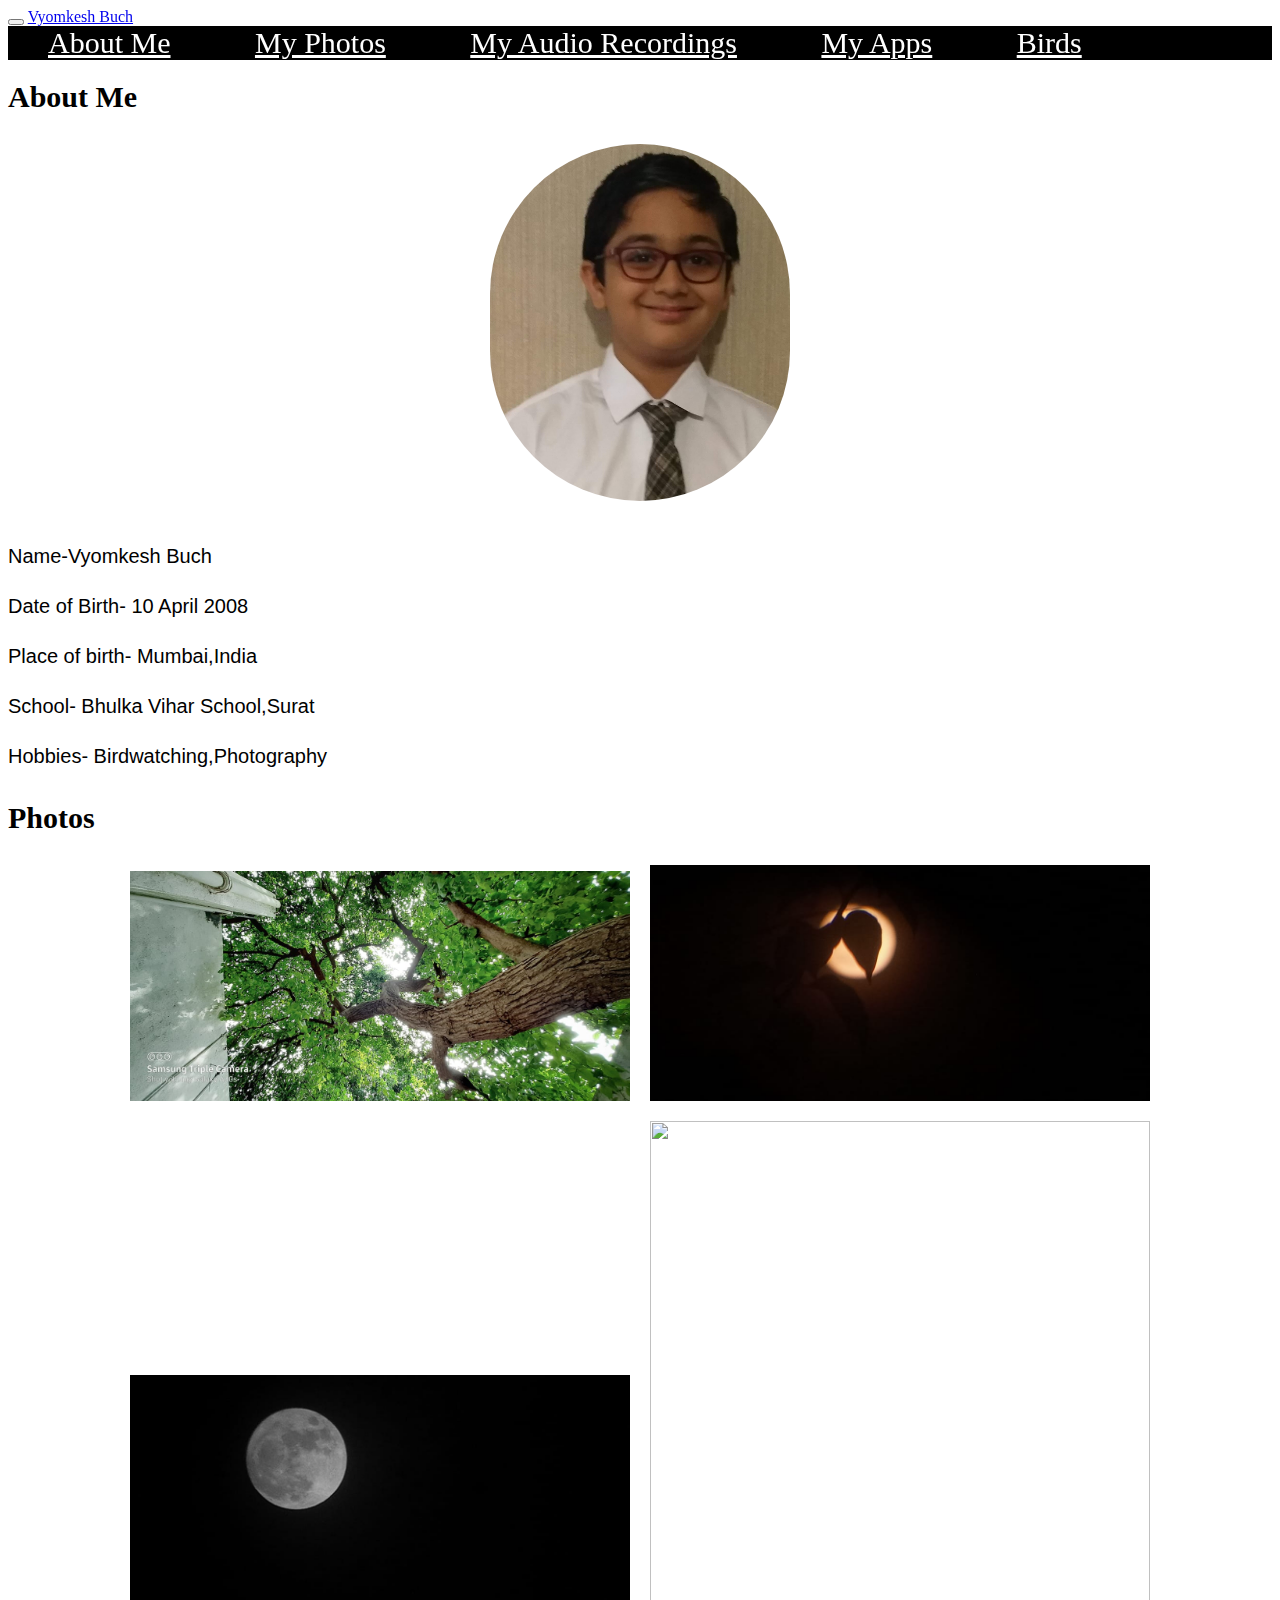
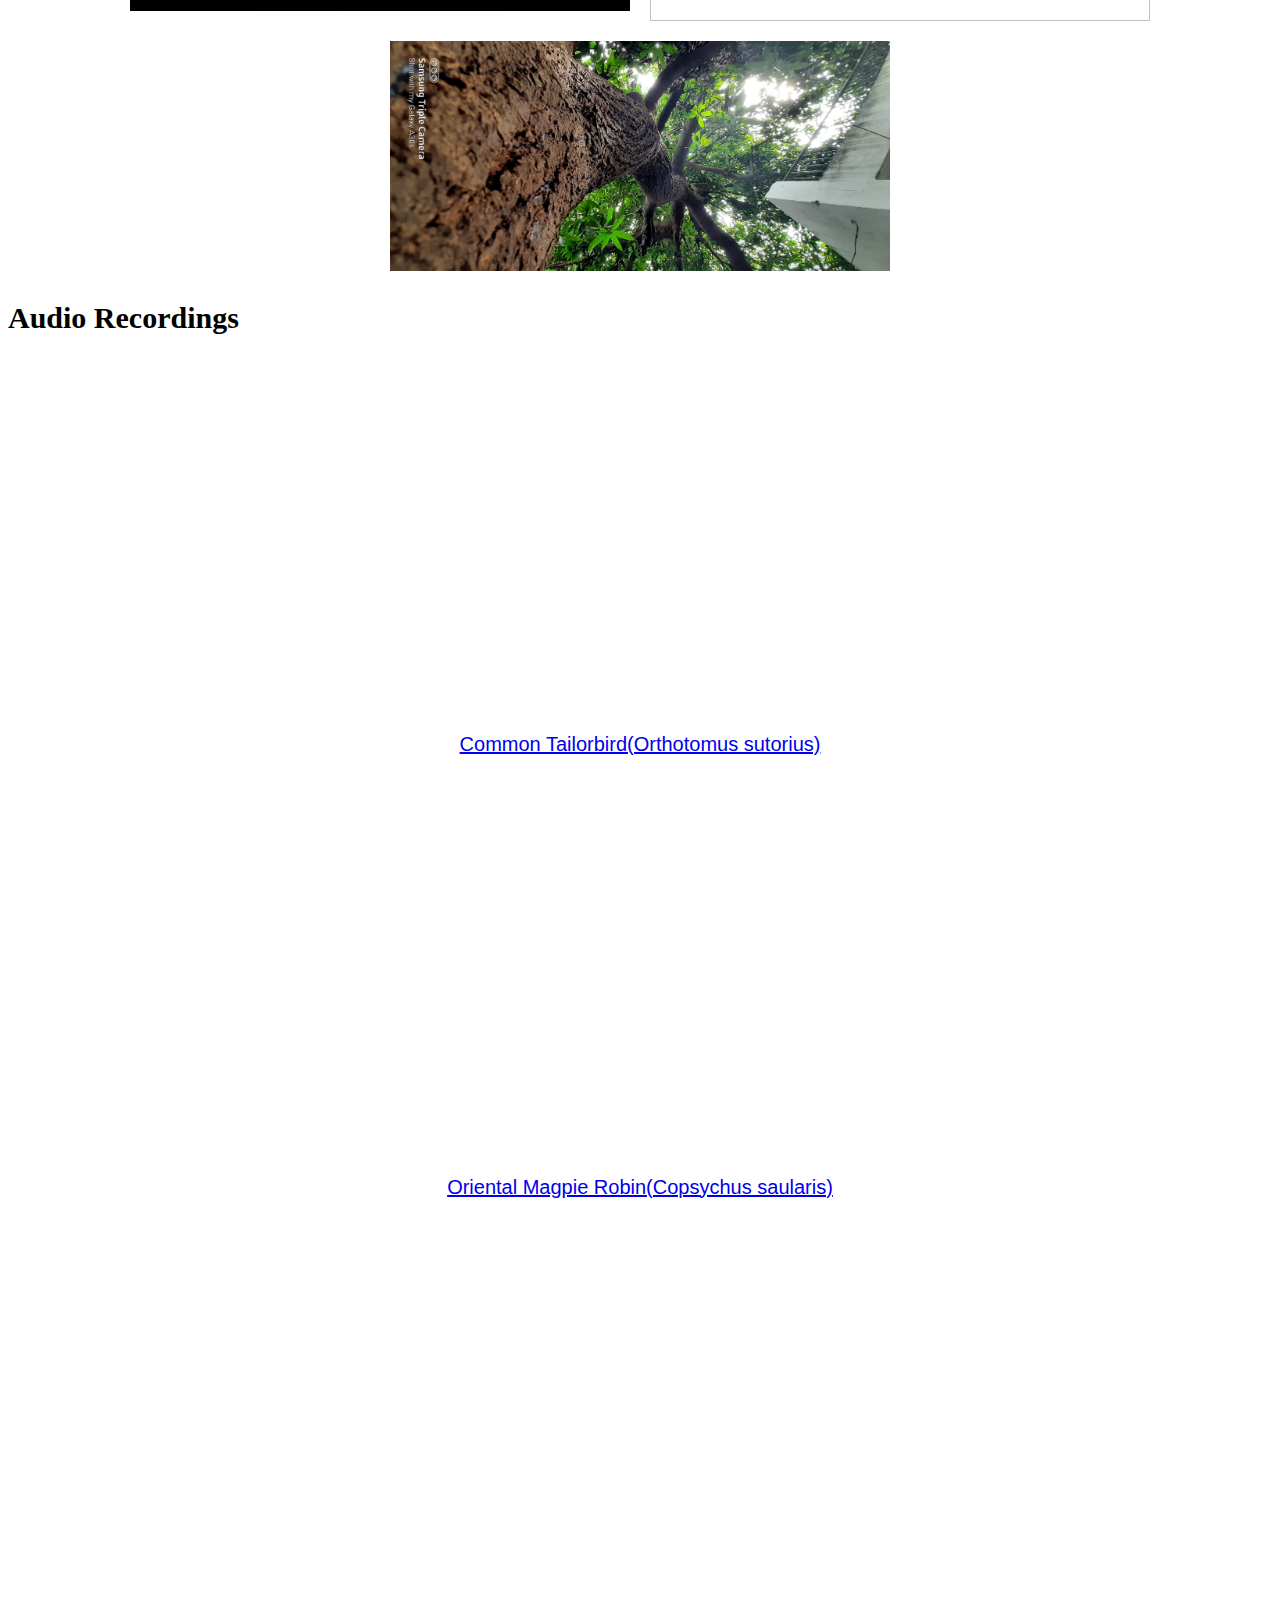
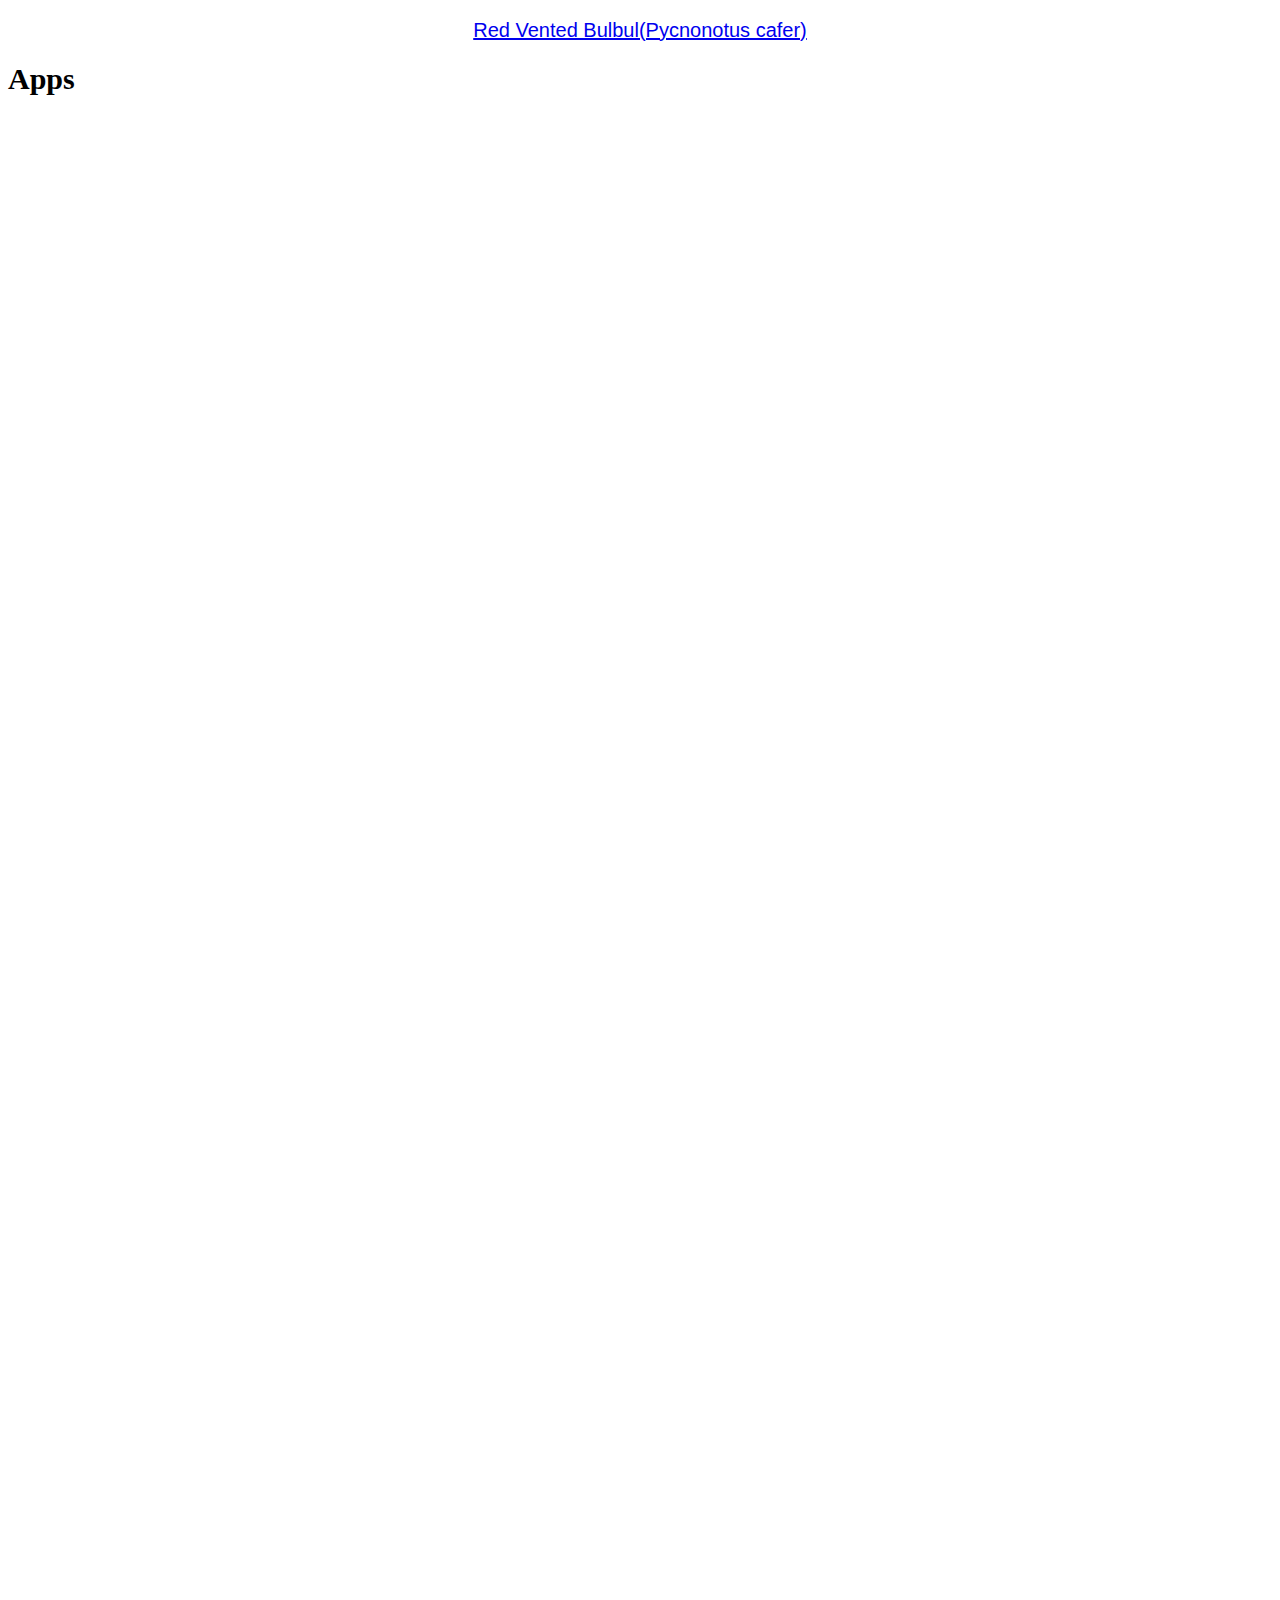
==== index.html @ b8f71fb1 "Add files via upload" ====
<html>

<head>
    <title>Vyomkesh Buch</title>
    <link rel="stylesheet" href="style.css">
</head>

<body>
    <nav class="navbar-inverse" style="position:sticky;top:0;z-index:99999;">
        <div class="navbar-header">
            <button type="button" class="navbar-toggle" data-toggle="collapse" data-target="#myNavbar">
                <span class="icon-bar"></span>
                <span class="icon-bar"></span>
                <span class="icon-bar"></span>
            </button>
            <a class="navbar-brand" href="#">Vyomkesh Buch</a>
        </div>
        <div class="collapse navbar-collapse" id="myNavbar">
            <ul class="nav navbar-nav">
                <li id="a"><a href="#aboutMe">About Me</a></li>
                <li id="a"><a href="#photos">My Photos</a></li>
                <li id="a"><a href="#audio">My Audio Recordings</a></li>
                <li id="a"><a href="#apps">My Apps</a></li>
                <li id="a"><a href="#birds">Birds</a></li>
            </ul>
        </div>
    </nav>
    <section id="aboutMe">
        <h1>About Me</h1>
        <div id="img">
            <center><img id="Profile" src="WhatsApp%20Image%202020-06-10%20at%2010.18.47%20PM%20(1).jpeg"></center>
        </div>
        <p id="p1">Name-Vyomkesh Buch<br>Date of Birth- 10 April 2008<br>Place of birth- Mumbai,India<br>School- Bhulka Vihar School,Surat<br>Hobbies- Birdwatching,Photography</p>
    </section>
    <section id="photos">
        <h1>Photos</h1>
        <center>
            <div><span><img src="billipatra.jpg"></span><span><img src="MOon1.jpg"></span></div>
            <div><span><img src="Moon2.jpg"></span><span><img src="Kancho.jpgely vocal"></span></div>
            <div><span><img src="keri.jpg"></span></div>
        </center>
    </section>
    <section id="audio">
        <h1>Audio Recordings</h1>

        <center><iframe width="640" height="357" src="https://macaulaylibrary.org/asset/263864501/embed/640" frameborder="0" allowfullscreen style="width:640px;"></iframe>
            <p><a href="https://ebird.org/species/comtai1/">Common Tailorbird(Orthotomus sutorius)</a></p>


            <iframe width="640" height="380" src="https://macaulaylibrary.org/asset/265319111/embed" frameborder="0" allowfullscreen></iframe>
            <p><a href="https://ebird.org/species/magrob/">Oriental Magpie Robin(Copsychus saularis)</a></p>
            <iframe width="640" height="380" src="https://macaulaylibrary.org/asset/264475071/embed" frameborder="0" allowfullscreen></iframe>
            <p><a href="https://ebird.org/species/revbul">Red Vented Bulbul(Pycnonotus cafer)</a> </p>
        </center>
    </section>
    <section id="apps">
        <h1>Apps</h1><iframe id="hi" width="452" height="620" style="border: 0px;" src="https://studio.code.org/projects/applab/wCFOBbvJGZ4uA1U8T3i2UpPM8GV7t20OpsL2FQCf22O/embed?nosource"> </iframe>
        <iframe id="hi" width="452" height="620" style="border: 0px;" src="https://studio.code.org/projects/applab/WkhXSUwCZIRfq88ox8-ELbfgcZ0YQPi7iOVV6DFyLL6/embed?nosource"></iframe>
    </section>
<d

</body></html>
---- style.css ----
#p1 {
    font-size: 20px;
    line-height: 50px;
}

#Profile {
    width: 300px;
    border-radius: 150px;
}

img {
    width: 500px;
    margin: 10px;
}

p {
    font-size: 20px;
    font-family: sans-serif;
}

#hi {
    margin: 100px;
    padding: 5px;
}

h1 {

    font-family: serif;
    font-size: 30px;
    background-color:


}

#myNavbar {
    background-color: black;
    color: aliceblue;
    font-family: sans-serif;

}

ul {
    list-style-type: none;
    margin: 0;
    padding: 0;
    
}
li{
    display: inline;
    font-family: serif;
    font-size: 30px;
    margin: 40px;
 
}
li a{
    color:white;
}
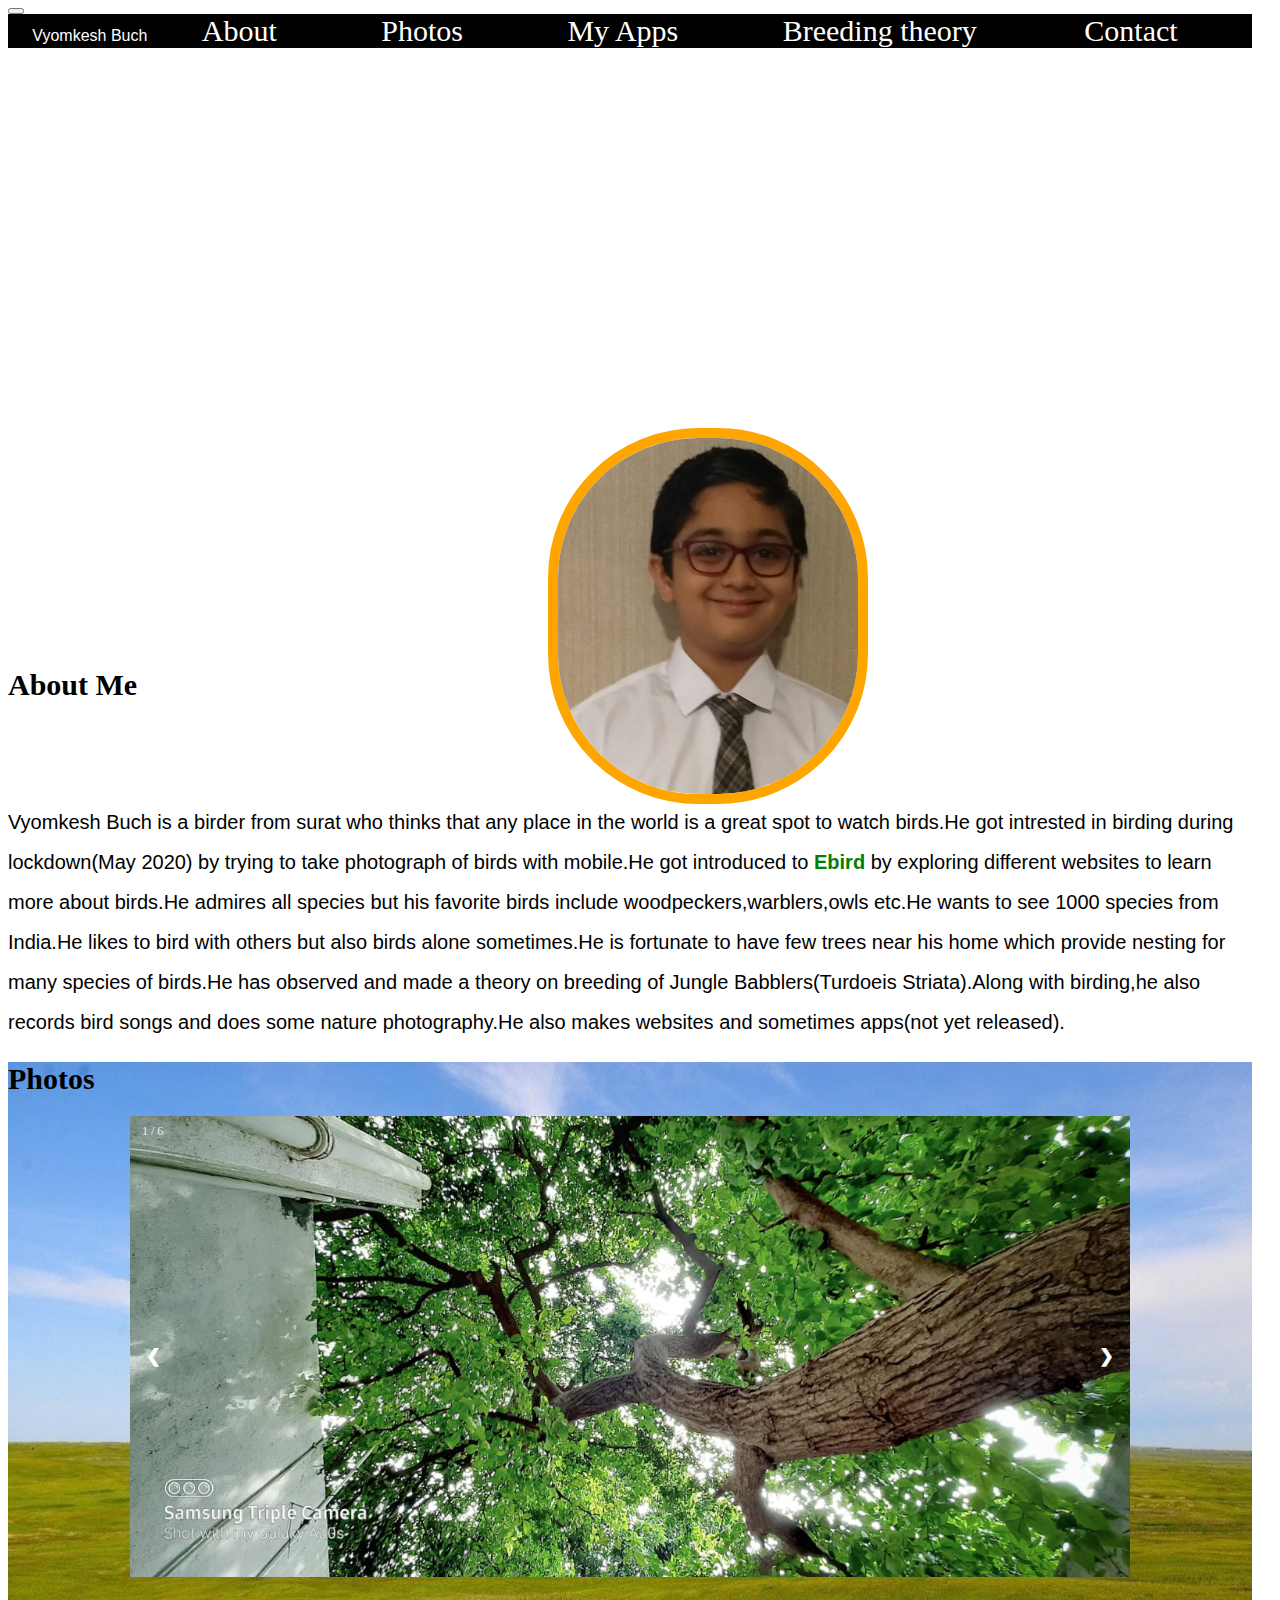
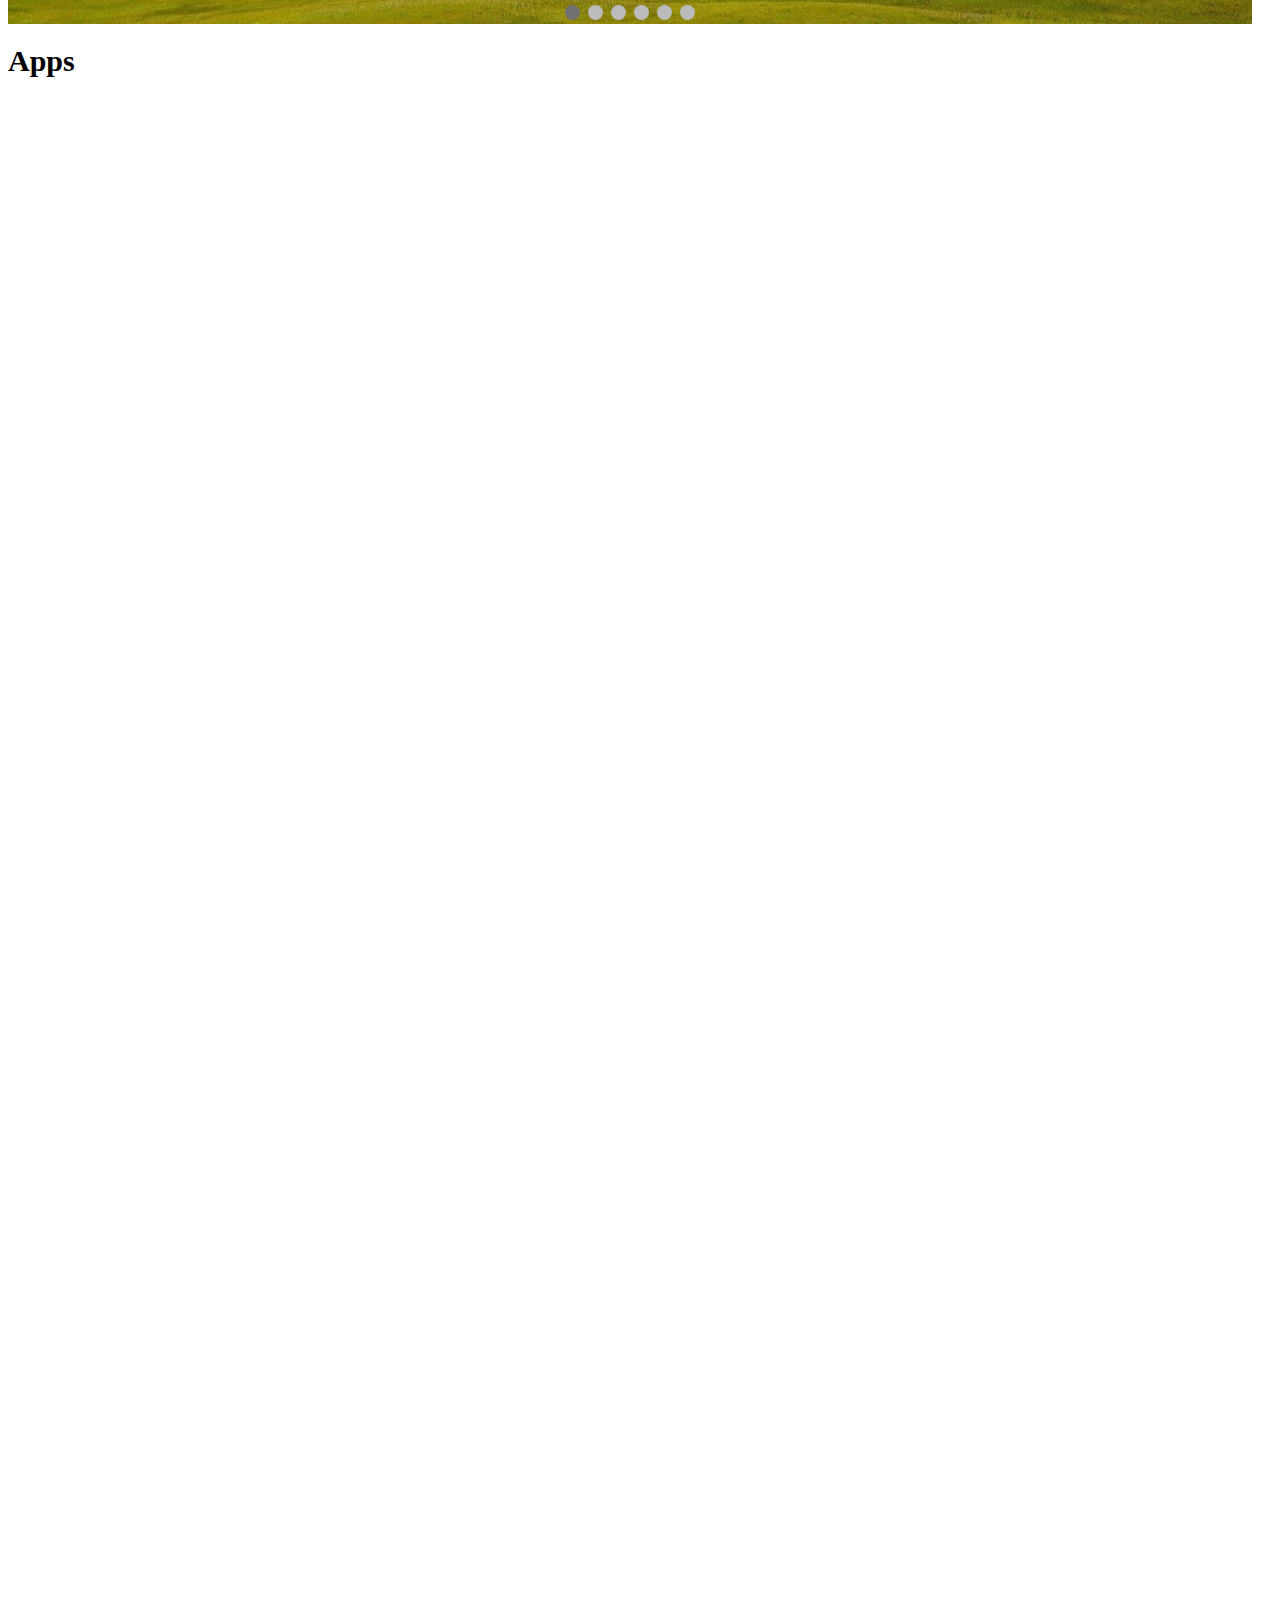
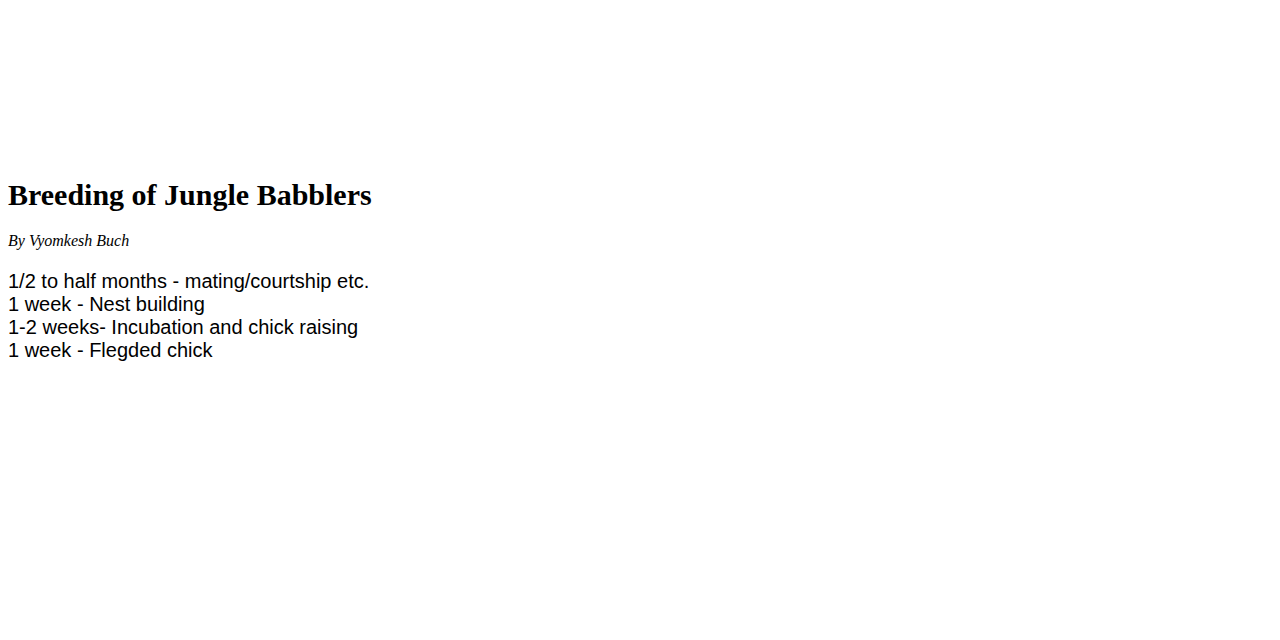
==== commit 761a728d: "Add files via upload" ====
--- a/index.html
+++ b/index.html
@@ -13,50 +13,158 @@
                 <span class="icon-bar"></span>
                 <span class="icon-bar"></span>
             </button>
-            <a class="navbar-brand" href="#">Vyomkesh Buch</a>
         </div>
         <div class="collapse navbar-collapse" id="myNavbar">
             <ul class="nav navbar-nav">
-                <li id="a"><a href="#aboutMe">About Me</a></li>
-                <li id="a"><a href="#photos">My Photos</a></li>
-                <li id="a"><a href="#audio">My Audio Recordings</a></li>
+
+                <a class="navbar-brand"  href="#">Vyomkesh Buch</a>
+                <li id="a"><a href="#aboutMe">About</a></li>
+                <li id="a"><a href="#photos">Photos</a></li>
                 <li id="a"><a href="#apps">My Apps</a></li>
-                <li id="a"><a href="#birds">Birds</a></li>
+                <li id="a"><a href="#birds">Breeding theory </a></li>
+                <li id="a"><a href="#audio">Contact</a></li>
             </ul>
         </div>
     </nav>
     <section id="aboutMe">
+        <section id="one" style="text-align: center;padding: 50px;">
+
+            <p style="margin-top: 0px; font-size: 100px;color:white;">Vyomkesh<br>Buch</p>
+            <img class="4IMG" id="Profile" src="WhatsApp%20Image%202020-06-10%20at%2010.18.47%20PM%20(1).jpeg">
+        </section>
         <h1>About Me</h1>
         <div id="img">
-            <center><img id="Profile" src="WhatsApp%20Image%202020-06-10%20at%2010.18.47%20PM%20(1).jpeg"></center>
+            <center></center>
         </div>
-        <p id="p1">Name-Vyomkesh Buch<br>Date of Birth- 10 April 2008<br>Place of birth- Mumbai,India<br>School- Bhulka Vihar School,Surat<br>Hobbies- Birdwatching,Photography</p>
+        <p id="p1">Vyomkesh Buch is a birder from surat who thinks that any place in the world is a great spot to watch
+            birds.He got intrested in birding during lockdown(May 2020) by trying to take photograph of birds with
+            mobile.He got introduced to <a href="https://ebird.org/india/home" style="text-decoration: none;"><b
+                    style="color: green;">Ebird</b></a> by exploring different websites to learn more about birds.He
+            admires all species but his favorite birds include woodpeckers,warblers,owls etc.He wants to see 1000
+            species
+            from India.He likes to bird with others but also birds alone sometimes.He is fortunate to have few trees
+            near his home which provide nesting for many species of birds.He has observed and made a theory on breeding
+            of Jungle Babblers(Turdoeis Striata).Along with birding,he also records bird songs and does some nature
+            photography.He also makes websites and sometimes apps(not yet released). </p>
+
     </section>
     <section id="photos">
         <h1>Photos</h1>
-        <center>
-            <div><span><img src="billipatra.jpg"></span><span><img src="MOon1.jpg"></span></div>
-            <div><span><img src="Moon2.jpg"></span><span><img src="Kancho.jpgely vocal"></span></div>
-            <div><span><img src="keri.jpg"></span></div>
-        </center>
+        <!-- Slideshow container -->
+        <div class="slideshow-container">
+
+            <div class="mySlides fade">
+                <div class="numbertext">1 / 6</div>
+                <img src="billipatra.jpg" style="width:100%">
+                <div class="text"></div>
+            </div>
+
+            <div class="mySlides fade">
+                <div class="numbertext">2 / 6</div>
+                <img src="Surat.jfif" style="width:100%">
+                <div class="text"></div>
+            </div>
+
+            <div class="mySlides fade">
+                <div class="numbertext">3 / 6</div>
+                <img src="Moon2.jpg" style="width:100%">
+                <div class="text"></div>
+            </div>
+            <div class="mySlides fade">
+                <div class="numbertext">4 / 6</div>
+                <img src="MOon1.jpg" style="width:100%">
+                <div class="text"></div>
+            </div>
+
+            <div class="mySlides fade">
+                <div class="numbertext">5 / 6</div>
+                <img src="Kancho.jpg" style="width:100%">
+                <div class="text"></div>
+            </div>
+
+            <div class="mySlides fade">
+                <div class="numbertext">6 / 6</div>
+                <img src="keri.jpg" style="width:100%">
+                <div class="text"></div>
+            </div>
+
+            <a class="prev" onclick="plusSlides(-1)">&#10094;</a>
+            <a class="next" onclick="plusSlides(1)">&#10095;</a>
+
+        </div>
+        <br>
+
+        <div style="text-align:center">
+            <span class="dot" onclick="currentSlide(1)"></span>
+            <span class="dot" onclick="currentSlide(2)"></span>
+            <span class="dot" onclick="currentSlide(3)"></span>
+            <span class="dot" onclick="currentSlide(4)"></span>
+            <span class="dot" onclick="currentSlide(5)"></span>
+            <span class="dot" onclick="currentSlide(6)"></span>
+        </div>
+
+        <script>
+            var slideIndex = 1;
+            showSlides(slideIndex);
+
+            function plusSlides(n) {
+                showSlides(slideIndex += n);
+            }
+
+            function currentSlide(n) {
+                showSlides(slideIndex = n);
+            }
+
+            function showSlides(n) {
+                var i;
+                var slides = document.getElementsByClassName("mySlides");
+                var dots = document.getElementsByClassName("dot");
+                if (n > slides.length) {
+                    slideIndex = 1
+                }
+                if (n < 1) {
+                    slideIndex = slides.length
+                }
+                for (i = 0; i < slides.length; i++) {
+                    slides[i].style.display = "none";
+                }
+                for (i = 0; i < dots.length; i++) {
+                    dots[i].className = dots[i].className.replace(" active", "");
+                }
+                slides[slideIndex - 1].style.display = "block";
+                dots[slideIndex - 1].className += " active";
+            }
+        </script>
+
     </section>
-    <section id="audio">
-        <h1>Audio Recordings</h1>
-
-        <center><iframe width="640" height="357" src="https://macaulaylibrary.org/asset/263864501/embed/640" frameborder="0" allowfullscreen style="width:640px;"></iframe>
-            <p><a href="https://ebird.org/species/comtai1/">Common Tailorbird(Orthotomus sutorius)</a></p>
-
-
-            <iframe width="640" height="380" src="https://macaulaylibrary.org/asset/265319111/embed" frameborder="0" allowfullscreen></iframe>
-            <p><a href="https://ebird.org/species/magrob/">Oriental Magpie Robin(Copsychus saularis)</a></p>
-            <iframe width="640" height="380" src="https://macaulaylibrary.org/asset/264475071/embed" frameborder="0" allowfullscreen></iframe>
-            <p><a href="https://ebird.org/species/revbul">Red Vented Bulbul(Pycnonotus cafer)</a> </p>
-        </center>
     </section>
     <section id="apps">
-        <h1>Apps</h1><iframe id="hi" width="452" height="620" style="border: 0px;" src="https://studio.code.org/projects/applab/wCFOBbvJGZ4uA1U8T3i2UpPM8GV7t20OpsL2FQCf22O/embed?nosource"> </iframe>
-        <iframe id="hi" width="452" height="620" style="border: 0px;" src="https://studio.code.org/projects/applab/WkhXSUwCZIRfq88ox8-ELbfgcZ0YQPi7iOVV6DFyLL6/embed?nosource"></iframe>
+        <h1>Apps</h1><iframe id="hi" width="452" height="620" style="border: 0px;"
+            src="https://studio.code.org/projects/applab/wCFOBbvJGZ4uA1U8T3i2UpPM8GV7t20OpsL2FQCf22O/embed?nosource">
+        </iframe>
+        <iframe id="hi" width="452" height="620" style="border: 0px;"
+            src="https://studio.code.org/projects/applab/WkhXSUwCZIRfq88ox8-ELbfgcZ0YQPi7iOVV6DFyLL6/embed?nosource"></iframe>
     </section>
-<d
+    <section id="birds">
+        <h1>Breeding of Jungle Babblers</h1>
 
-</body></html>
+        <cite>By Vyomkesh Buch</cite>
+        <p>1/2 to half months - mating/courtship etc.
+            <br>
+            1 week - Nest building
+            <br>
+            1-2 weeks- Incubation and chick raising
+            <br>
+            1 week - Flegded chick
+
+        </p>
+    </section>
+    <section id="audio" style="background-image: url(wood-texture.jpg);color:white; height: 100px;">
+        <p style="padding: 10px;"> Contact at
+            <br>
+            vyomkeshbuchphotography@gmail.com</p>
+
+    </section>
+</body>
+
+</html>--- a/style.css
+++ b/style.css
@@ -1,16 +1,21 @@
 #p1 {
     font-size: 20px;
-    line-height: 50px;
+    line-height: 40px;
+    padding-top: 80px;
 }
 
 #Profile {
     width: 300px;
     border-radius: 150px;
+   border-style: solid;
+    border-width: 10px;
+    border-color: orange;
 }
 
 img {
     width: 500px;
-    margin: 10px;
+    margin-bottom: 10px;
+    ;
 }
 
 p {
@@ -27,10 +32,7 @@
 
     font-family: serif;
     font-size: 30px;
-    background-color:
-
-
-}
+   }
 
 #myNavbar {
     background-color: black;
@@ -43,15 +45,120 @@
     list-style-type: none;
     margin: 0;
     padding: 0;
-    
+    text-align: center;
+
 }
-li{
+
+li {
     display: inline;
     font-family: serif;
     font-size: 30px;
-    margin: 40px;
- 
+    margin: 50px;
+
+
 }
-li a{
-    color:white;
+
+li a,.navbar-brand {
+    color: white;
+    text-decoration: none;
+}
+/*Bootstarp CSS/*
+
+
+
+
+
+* {box-sizing:border-box}
+
+/* Slideshow container */
+.slideshow-container {
+  max-width: 1000px;
+  position: relative;
+  margin: auto;
+}
+
+
+
+/* Next & previous buttons */
+.prev, .next {
+  cursor: pointer;
+  position: absolute;
+  top: 50%;
+  width: auto;
+  margin-top: -22px;
+  padding: 16px;
+  color: white;
+  font-weight: bold;
+  font-size: 18px;
+  transition: 0.6s ease;
+  border-radius: 0 3px 3px 0;
+  user-select: none;
+}
+
+/* Position the "next button" to the right */
+.next {
+  right: 0;
+  border-radius: 3px 0 0 3px;
+}
+
+/* On hover, add a black background color with a little bit see-through */
+.prev:hover, .next:hover {
+  background-color: rgba(0,0,0,0.8);
+}
+/* Number text (1/3 etc) */
+.numbertext {
+  color: #f2f2f2;
+  font-size: 12px;
+  padding: 8px 12px;
+  position: absolute;
+  top: 0;
+}
+
+/* The dots/bullets/indicators */
+.dot {
+  cursor: pointer;
+  height: 15px;
+  width: 15px;
+  margin: 0 2px;
+  background-color: #bbb;
+  border-radius: 50%;
+  display: inline-block;
+  transition: background-color 0.6s ease;
+}
+
+.active, .dot:hover {
+  background-color: #717171;
+}
+
+/* Fading animation */
+.fade {
+  -webkit-animation-name: fade;
+  -webkit-animation-duration: 1.5s;
+  animation-name: fade;
+  animation-duration: 1.5s;
+}
+
+@-webkit-keyframes fade {
+  from {opacity: .4}
+  to {opacity: 1}
+}
+
+@keyframes fade {
+  from {opacity: .4}
+  to {opacity: 1}
+}
+#one {
+    background-image: url(wood-texture.jpg);
+    height: 500px;
+    width: 1300px;
+}
+
+
+body{
+    padding-right: 20px;
+    padding-bottom: 150px;
+   }
+#photos{
+    background-image: url(Background.jfif);
+   
 }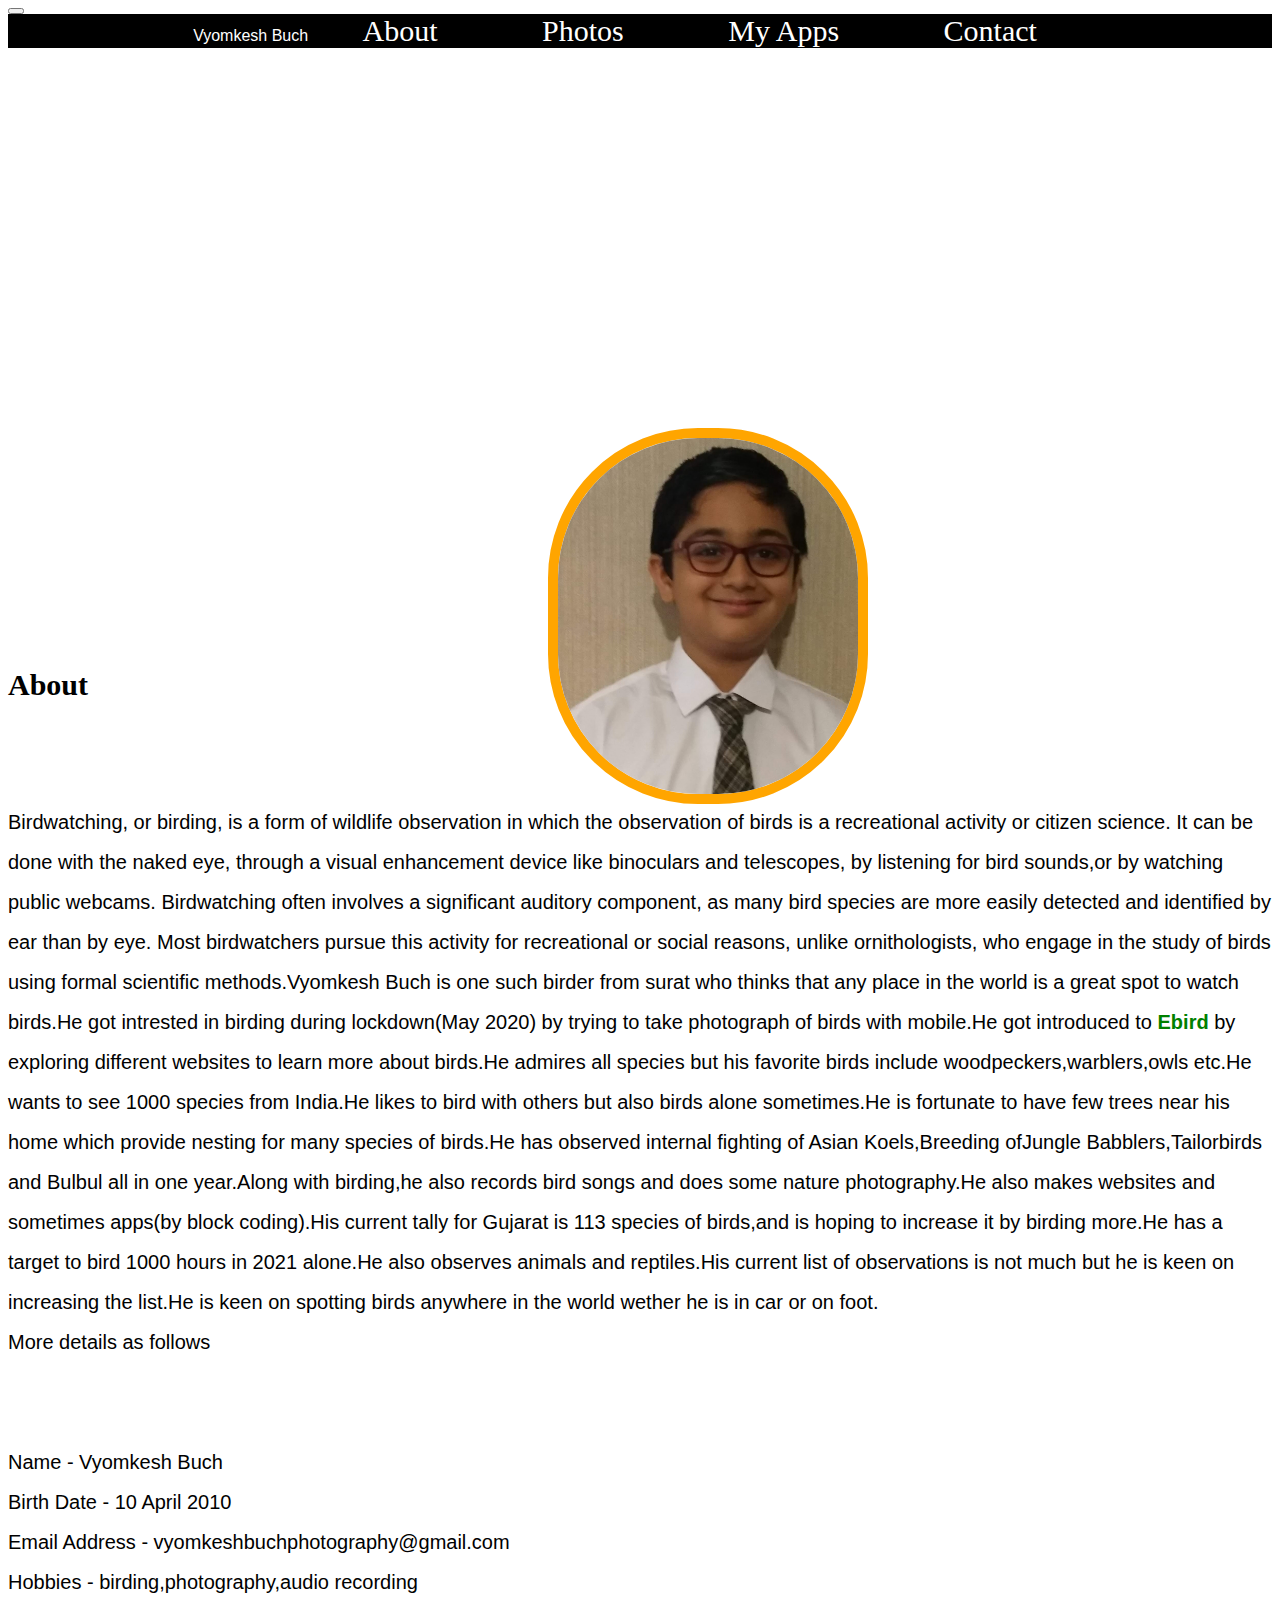
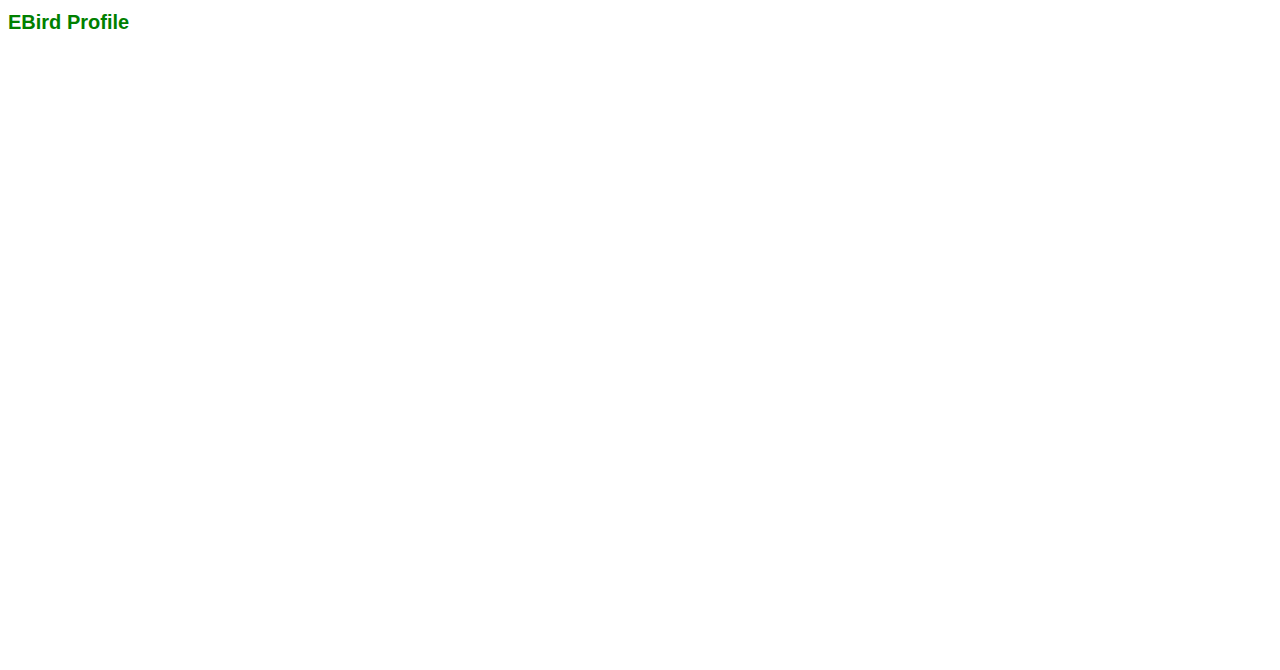
==== commit 1bba768d: "Add files via upload" ====
--- a/index.html
+++ b/index.html
@@ -5,7 +5,7 @@
     <link rel="stylesheet" href="style.css">
 </head>
 
-<body>
+<body style="padding: 0%;">
     <nav class="navbar-inverse" style="position:sticky;top:0;z-index:99999;">
         <div class="navbar-header">
             <button type="button" class="navbar-toggle" data-toggle="collapse" data-target="#myNavbar">
@@ -17,12 +17,11 @@
         <div class="collapse navbar-collapse" id="myNavbar">
             <ul class="nav navbar-nav">
 
-                <a class="navbar-brand"  href="#">Vyomkesh Buch</a>
+                <a class="navbar-brand" href="#">Vyomkesh Buch</a>
                 <li id="a"><a href="#aboutMe">About</a></li>
-                <li id="a"><a href="#photos">Photos</a></li>
-                <li id="a"><a href="#apps">My Apps</a></li>
-                <li id="a"><a href="#birds">Breeding theory </a></li>
-                <li id="a"><a href="#audio">Contact</a></li>
+                <li id="a"><a href="Photos.html">Photos</a></li>
+                <li id="a"><a href="Apps.html">My Apps</a></li>
+                            <li id="a"><a href="#audio">Contact</a></li>
             </ul>
         </div>
     </nav>
@@ -32,137 +31,62 @@
             <p style="margin-top: 0px; font-size: 100px;color:white;">Vyomkesh<br>Buch</p>
             <img class="4IMG" id="Profile" src="WhatsApp%20Image%202020-06-10%20at%2010.18.47%20PM%20(1).jpeg">
         </section>
-        <h1>About Me</h1>
+        <h1>About</h1>
         <div id="img">
             <center></center>
         </div>
-        <p id="p1">Vyomkesh Buch is a birder from surat who thinks that any place in the world is a great spot to watch
+        <p id="p1">Birdwatching, or birding, is a form of wildlife observation in which the observation of birds is a
+            recreational activity or citizen science. It can be done with the naked eye, through a visual enhancement
+            device like binoculars and telescopes, by listening for bird sounds,or by watching public webcams.
+
+            Birdwatching often involves a significant auditory component, as many bird species are more easily detected
+            and identified by ear than by eye. Most birdwatchers pursue this activity for recreational or social
+            reasons, unlike ornithologists, who engage in the study of birds using formal scientific methods.Vyomkesh
+            Buch is one such birder from surat who thinks that any place in the world is a great spot to watch
             birds.He got intrested in birding during lockdown(May 2020) by trying to take photograph of birds with
             mobile.He got introduced to <a href="https://ebird.org/india/home" style="text-decoration: none;"><b
                     style="color: green;">Ebird</b></a> by exploring different websites to learn more about birds.He
             admires all species but his favorite birds include woodpeckers,warblers,owls etc.He wants to see 1000
             species
             from India.He likes to bird with others but also birds alone sometimes.He is fortunate to have few trees
-            near his home which provide nesting for many species of birds.He has observed and made a theory on breeding
-            of Jungle Babblers(Turdoeis Striata).Along with birding,he also records bird songs and does some nature
-            photography.He also makes websites and sometimes apps(not yet released). </p>
+            near his home which provide nesting for many species of birds.He has observed internal fighting of Asian
+            Koels,Breeding ofJungle Babblers,Tailorbirds and Bulbul all in one year.Along with birding,he also records
+            bird songs and does some nature
+            photography.He also makes websites and sometimes apps(by block coding).His current tally for Gujarat is 113
+            species of birds,and is hoping to increase it by birding more.He has a target to bird 1000 hours in 2021
+            alone.He also observes animals and reptiles.His current list of observations is not much but he is keen on
+            increasing the list.He is keen on spotting birds anywhere in the world wether he is in car or on foot.
+            <br>More details as follows
+            <br>
+            <br>
+            <br>
+            Name - Vyomkesh Buch
+            <br>
+            Birth Date - 10 April 2010
+            <br>
+            Email Address - vyomkeshbuchphotography@gmail.com
+            <br>
+            Hobbies - birding,photography,audio recording
+            <br>
+            <a style="text-decoration: none;" href="https://ebird.org/india/profile/MTkxMDQ4OQ"><b style="color: green;">EBird Profile</b></a>
+            
+        </p>
 
-    </section>
-    <section id="photos">
-        <h1>Photos</h1>
-        <!-- Slideshow container -->
-        <div class="slideshow-container">
 
-            <div class="mySlides fade">
-                <div class="numbertext">1 / 6</div>
-                <img src="billipatra.jpg" style="width:100%">
-                <div class="text"></div>
-            </div>
-
-            <div class="mySlides fade">
-                <div class="numbertext">2 / 6</div>
-                <img src="Surat.jfif" style="width:100%">
-                <div class="text"></div>
-            </div>
-
-            <div class="mySlides fade">
-                <div class="numbertext">3 / 6</div>
-                <img src="Moon2.jpg" style="width:100%">
-                <div class="text"></div>
-            </div>
-            <div class="mySlides fade">
-                <div class="numbertext">4 / 6</div>
-                <img src="MOon1.jpg" style="width:100%">
-                <div class="text"></div>
-            </div>
-
-            <div class="mySlides fade">
-                <div class="numbertext">5 / 6</div>
-                <img src="Kancho.jpg" style="width:100%">
-                <div class="text"></div>
-            </div>
-
-            <div class="mySlides fade">
-                <div class="numbertext">6 / 6</div>
-                <img src="keri.jpg" style="width:100%">
-                <div class="text"></div>
-            </div>
-
-            <a class="prev" onclick="plusSlides(-1)">&#10094;</a>
-            <a class="next" onclick="plusSlides(1)">&#10095;</a>
-
-        </div>
-        <br>
-
-        <div style="text-align:center">
-            <span class="dot" onclick="currentSlide(1)"></span>
-            <span class="dot" onclick="currentSlide(2)"></span>
-            <span class="dot" onclick="currentSlide(3)"></span>
-            <span class="dot" onclick="currentSlide(4)"></span>
-            <span class="dot" onclick="currentSlide(5)"></span>
-            <span class="dot" onclick="currentSlide(6)"></span>
-        </div>
-
-        <script>
-            var slideIndex = 1;
-            showSlides(slideIndex);
-
-            function plusSlides(n) {
-                showSlides(slideIndex += n);
-            }
-
-            function currentSlide(n) {
-                showSlides(slideIndex = n);
-            }
-
-            function showSlides(n) {
-                var i;
-                var slides = document.getElementsByClassName("mySlides");
-                var dots = document.getElementsByClassName("dot");
-                if (n > slides.length) {
-                    slideIndex = 1
-                }
-                if (n < 1) {
-                    slideIndex = slides.length
-                }
-                for (i = 0; i < slides.length; i++) {
-                    slides[i].style.display = "none";
-                }
-                for (i = 0; i < dots.length; i++) {
-                    dots[i].className = dots[i].className.replace(" active", "");
-                }
-                slides[slideIndex - 1].style.display = "block";
-                dots[slideIndex - 1].className += " active";
-            }
-        </script>
 
     </section>
     </section>
-    <section id="apps">
-        <h1>Apps</h1><iframe id="hi" width="452" height="620" style="border: 0px;"
-            src="https://studio.code.org/projects/applab/wCFOBbvJGZ4uA1U8T3i2UpPM8GV7t20OpsL2FQCf22O/embed?nosource">
-        </iframe>
-        <iframe id="hi" width="452" height="620" style="border: 0px;"
-            src="https://studio.code.org/projects/applab/WkhXSUwCZIRfq88ox8-ELbfgcZ0YQPi7iOVV6DFyLL6/embed?nosource"></iframe>
-    </section>
-    <section id="birds">
-        <h1>Breeding of Jungle Babblers</h1>
-
-        <cite>By Vyomkesh Buch</cite>
-        <p>1/2 to half months - mating/courtship etc.
-            <br>
-            1 week - Nest building
-            <br>
-            1-2 weeks- Incubation and chick raising
-            <br>
-            1 week - Flegded chick
-
-        </p>
-    </section>
-    <section id="audio" style="background-image: url(wood-texture.jpg);color:white; height: 100px;">
+   
+    <section id="audio" style="background-image: url(wood-texture.jpg);color:white; height: 500px; padding:50;">
         <p style="padding: 10px;"> Contact at
             <br>
             vyomkeshbuchphotography@gmail.com</p>
+        <iframe
+            src="https://www.google.com/maps/embed?pb=!1m18!1m12!1m3!1d1860.0233716925609!2d72.79711760796353!3d21.19030199733095!2m3!1f0!2f0!3f0!3m2!1i1024!2i768!4f13.1!3m3!1m2!1s0x3be04dd153713aa5%3A0x5598e868a9a48971!2sAahura%20Nagar%20Society%2C%20Adajan%20Gam%2C%20Adajan%2C%20Surat%2C%20Gujarat%20395009!5e0!3m2!1sen!2sin!4v1607578094721!5m2!1sen!2sin"
+            width="1200" height="350" frameborder="0" style="border:0;" allowfullscreen="" aria-hidden="false"
+            tabindex="0"></iframe>
+
+
 
     </section>
 </body>
--- a/style.css
+++ b/style.css
@@ -38,6 +38,8 @@
     background-color: black;
     color: aliceblue;
     font-family: sans-serif;
+    padding-right: -9;
+   
 
 }
 
@@ -158,7 +160,3 @@
     padding-right: 20px;
     padding-bottom: 150px;
    }
-#photos{
-    background-image: url(Background.jfif);
-   
-}